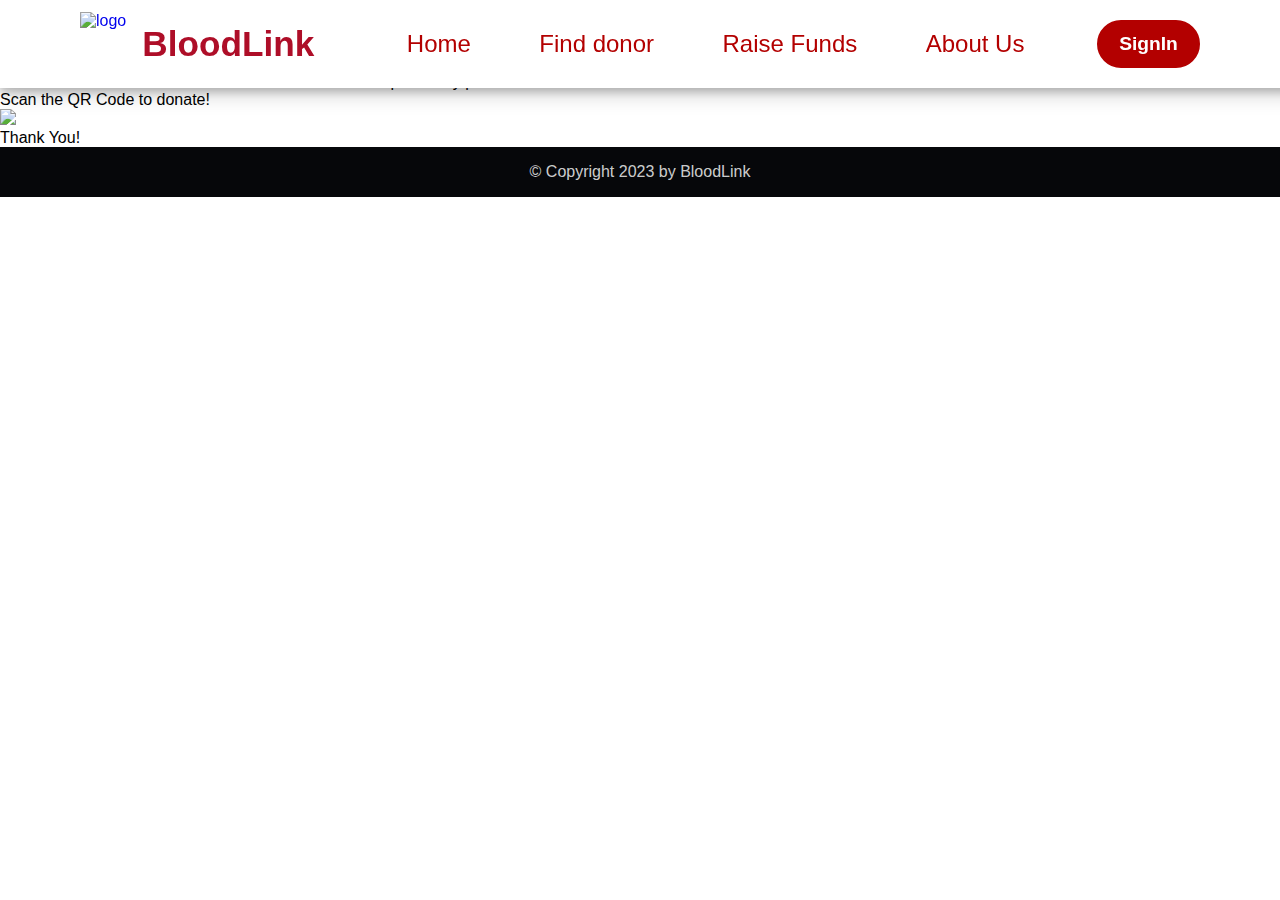
==== funds.html @ 434b43e6 "Added signInUp.css and added the pop-up registration form to all html file" ====
<!DOCTYPE html>
<html lang="en">
<head>
    <meta charset="UTF-8">
    <meta name="viewport" content="width=device-width, initial-scale=1.0">
    <title>BloodBank System</title>
    <link rel="stylesheet" href="./funds-style.css">
    <link rel="stylesheet" href="./nav-footer.css">
    <link rel="stylesheet" href="./signInUp.css">
</head>
<body>
    <nav>
        <a id="nav-p1" href="./index.html">
            <img src="./imgs/logo-img.png" alt="logo">
            <span class="logo">BloodLink</span>
        </a>
        <div id="nav-p2">
            <a href="./index.html" id="home-page">Home</a>
            <a href="./findDonor.html" id="findDonor-page">Find donor</a>
            <!-- <a href="#">Contact us</a> -->
            <a href="#" id="raiseFunds-page">Raise Funds</a>
            <a href="#" id="aboutUs-page">About Us</a>
        </div>
        <button class="signIn-btn" id="nav-p3">SignIn</button>
    </nav>
    <!--SignIn Form-->
    <section class="signIn_Form_section">
        <div class="close-btn">&times;</div>
        <h2>Sign In</h2>
        <form method="post" action="javascript:void(0)" class="signIn_Form">
            <!--value of action attribute is remaining-->
            Email<input type="text" id="email" placeholder="e.g. ravikumar14@gmail.com"><br>
            Password<input type="password" id="password" placeholder="e.g. raVi99"><br>
            <button class="signIn-btn" id="signIn_Form_btn">Sign In</button><br>
            <a href="#">Forgot password</a>
        </form>
    </section>
    <main>
        <h1>Fundraising</h1>
        <div>
            <p id="heading">Help us save lives by donating to our Fundraising campaign</p>
            <p id="sub-heading">Your donation will help us provide blood to those in need.</p>
            <p id="body">
                This funds will be donated further to Blood banks or help a needy person.
                Your donation can save a life.<br>
            </p>
            <div id="scan-text">Scan the QR Code to donate!</div>
        </div>
        <img src="./imgs/QR.jpg">
        <div id="greeting">Thank You!</div>
    </main>
    <footer>
        &copy; Copyright 2023 by BloodLink
    </footer>
    <script src="./SignIn-Up_Form.js"></script>
</body>
</html>
---- nav-footer.css ----
* {
    padding: 0;
    margin: 0;
    font-family: 'Montserrat', sans-serif;  
}

nav {
    background-color: #fff;
    padding: 1.5rem 1rem;
    display: flex;
    justify-content: space-between;
    align-items: center;
    overflow: hidden;
    position: fixed;
    top: 0;
    width: 100%;
    z-index: 1;
    height: 40px;
    box-shadow: 0 4px 8px 0 rgba(0, 0, 0, 0.2), 0 6px 20px 0 rgba(0, 0, 0, 0.19);
}
nav a {
    text-decoration: none;
}
.logo {
    color: #ae0e28;
    font-size: 2.2rem;
    text-decoration: solid white 2px;
    transition: 300ms;
    font-weight: 650;
    width: 12rem;
}
.logo:hover{
    font-size: 2.3rem;
    transition: 450ms;
}
#nav-p1 {
    display: flex;
    align-items: center;
    margin-left: 4rem;
}
#nav-p1 img {
    margin-right: 1rem;
    height: 4rem;
}
#nav-p2 a {
    margin: 0 2rem;
    font-size: 1.5rem;
    color: #b30000;
    transition: 500ms;
    font-weight: 500;
}
#nav-p2 a:hover {
    text-decoration: underline solid #b30000 2px;
}
.signIn-btn {
    border: none;
    border-radius: 5rem;
    padding: 0.6rem 1.2rem;
    font-size: 1.2rem;
    font-weight: bold;
    color: #fff;
    background-color: #b30000;
    transition: 300ms;
    cursor: pointer;
    border: 03px solid #b30000;
}
#nav-p3 {
    margin-right: 6rem;
}
.signIn-btn:hover {
    color: #b30000;
    background-color: #fff;
}





/* -----------------footer---------------- */
footer {
    background-color: #06070A;
    color: #ffffffce;
    padding: 1rem;
    text-align: center;
}
---- signInUp.css ----
/* Sign In Form */
.signIn_Form_section {
    position: fixed;
    top: 50%;
    left: 50%;
    visibility: hidden;
    width: 30rem;
    transform: translate(-50%, -50%) scale(1.25);
    padding: 2rem 3rem;
    background-color: #fff;
    box-shadow: 1rem 1rem 1rem 100rem rgba(0, 0, 0,0.6);
    border-radius: 2rem;
    transition: top 0ms ease-in-out 200ms,
                opacity 200ms ease-in-out 0ms,
                transform 200ms ease-in-out 0ms;
    z-index: 2;
}
.activeSignIn {
    transform: translate(-50%, -50%) scale(1);
    transition: top 0ms ease-in-out 0ms,
                opacity 200ms ease-in-out 0ms,
                transform 200ms ease-in-out 0ms;
    visibility: visible;
}
.close-btn {
    position: absolute;
    top: 1rem;
    right: 1.2rem;
    width: 1.5rem;
    height: 1.5rem;
    background-color: #888;
    color: #eee;
    text-align: center;
    line-height: 1.5rem;
    border-radius: 50%;
    cursor: pointer;
}
.signIn_Form_section h2 {
    text-align: center;
    color: #b30000;
    margin: 0.5rem 0 1.5rem;
    font-size: 2.5rem;
}
.signIn_Form {
    font-size: 1.5rem; 
}
.signIn_Form input {
    margin-top: 0.7rem;
    display: block;
    width: 93%;
    padding: 0.8rem;
    border: 1px solid #aaa;
    border-radius: 0.5rem;
    font-size: 1.1rem;
}
#signIn_Form_btn {
    width: 99%;
    padding: 0.4rem 0;
    border-radius: 0.2rem;
    margin-bottom: 1rem;
}
.signIn_Form a {
    display: block;
    text-align: right;
    color: #1a79ca;
    text-decoration: none;
    margin-right: 0.4rem;
}

/* Sign Up Form */
.signUp_Form_section {
    position: fixed;
    left: 50%;
    visibility: hidden;
    width: 30rem;
    transform: translate(-50%, -50%) scale(1.25);
    padding: 2rem 3rem;
    background-color: #fff;
    box-shadow: 1rem 1rem 1rem 100rem rgba(0, 0, 0,0.6);
    border-radius: 2rem;
    transition: top 0ms ease-in-out 200ms,
                opacity 200ms ease-in-out 0ms,
                transform 200ms ease-in-out 0ms;
    z-index: 2;
}
.activeSignUp {
    top: 50%;
    transform: translate(-50%, -50%) scale(1);
    transition: top 0ms ease-in-out 0ms,
                opacity 200ms ease-in-out 0ms,
                transform 200ms ease-in-out 0ms;
    visibility: visible;
}
.activeSignUp-bottom_button {
    top: 50%;
    transform: translate(-50%, -50%) scale(1);
    transition: top 0ms ease-in-out 0ms,
                opacity 200ms ease-in-out 0ms,
                transform 200ms ease-in-out 0ms;
    visibility: visible;
}
.close-btn {
    position: absolute;
    top: 1rem;
    right: 1.2rem;
    width: 1.5rem;
    height: 1.5rem;
    background-color: #888;
    color: #eee;
    text-align: center;
    line-height: 1.5rem;
    border-radius: 50%;
    cursor: pointer;
}
.signUp_Form_section h2 {
    text-align: center;
    color: #b30000;
    margin: 0.5rem 0 1.5rem;
    font-size: 2.5rem;
}
.signUp_Form {
    font-size: 1.5rem;
}
.signUp_Form input:not(.privacyPolicy), select:not(#city,#b_Grp,#btns), textarea {
    position: absolute;
    left: 35%;
    padding: 0.6rem;
    border: 1px solid #aaa;
    border-radius: 0.3rem;
    width: 50%;
    border-radius: 0.3rem;
    font-size: 1.1rem;
}
.signUp_Form select:not(#city,#b_Grp,#btns) {
    width: 54%;
}
.privacyPolicy {
    margin-right: 0.5rem;
}
.align-inputBox {
    margin-bottom: 1.5rem;
    display: flex;
    justify-content: space-between;
    align-items: center;
}
#signUp_Form_btn, .reset-btn {
    margin-top: 0.8rem;
    width: 20%;
    padding: 0.4rem 0;
    border-radius: 0.2rem;
    margin-bottom: 1rem;
    cursor: pointer;
}
.signUp_Form a {
    text-align: right;
    color: #1a79ca;
    text-decoration: none;
    margin-right: 0.4rem;
}
.reset-btn {
    font-size: 1.1rem;
}
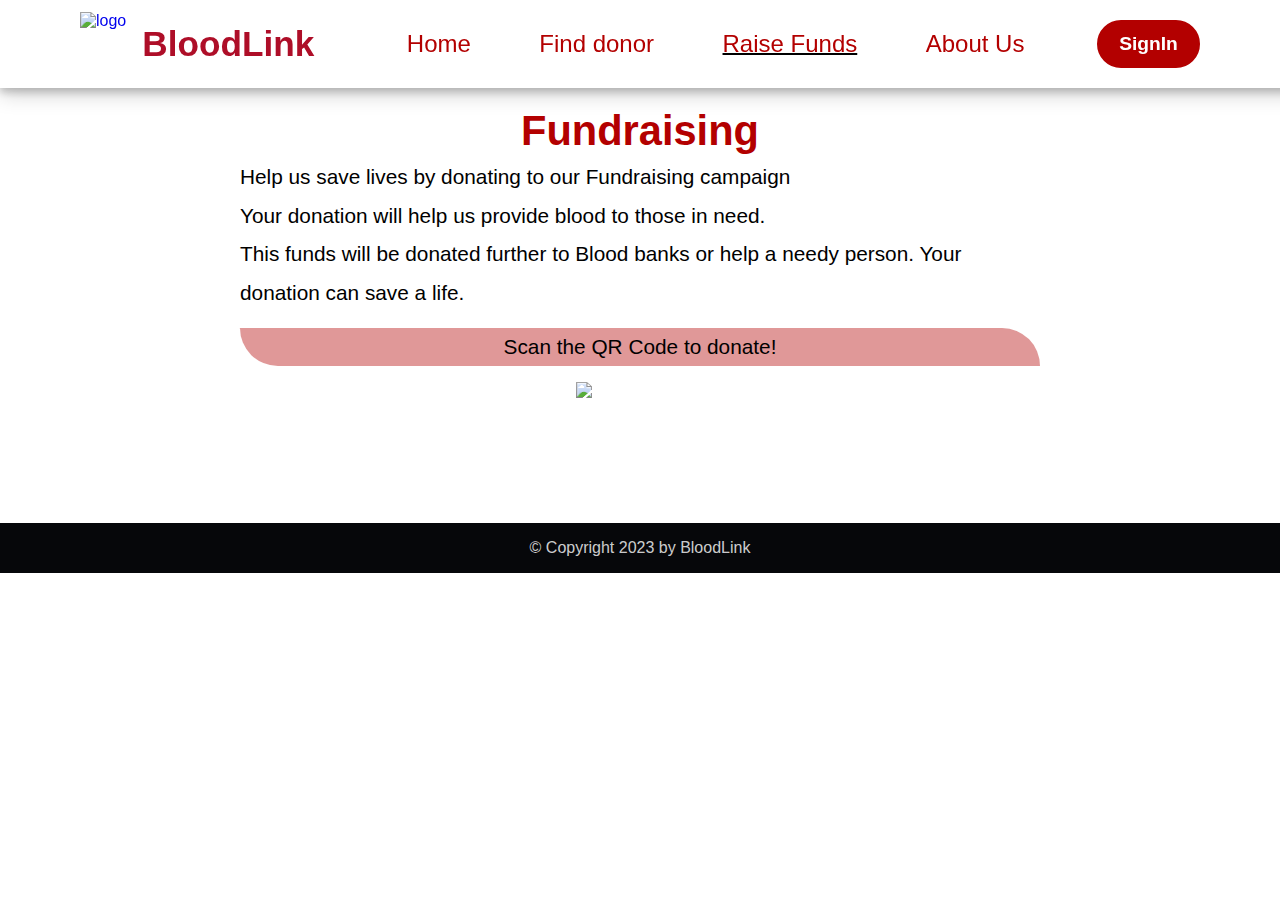
==== commit 9c4f8dd2: "Added aboutUs.html, aboutUs.css, nav-links.js, img5.jpg and made some changes in all files." ====
--- a/funds.html
+++ b/funds.html
@@ -15,11 +15,11 @@
             <span class="logo">BloodLink</span>
         </a>
         <div id="nav-p2">
-            <a href="./index.html" id="home-page">Home</a>
-            <a href="./findDonor.html" id="findDonor-page">Find donor</a>
-            <!-- <a href="#">Contact us</a> -->
-            <a href="#" id="raiseFunds-page">Raise Funds</a>
-            <a href="#" id="aboutUs-page">About Us</a>
+            <a href="./index.html" class="nav-links" id="home-page">Home</a>
+            <a href="./findDonor.html" class="nav-links" id="findDonor-page">Find donor</a>
+            <!-- <a href="#" class="nav-links">Contact us</a> -->
+            <a href="./funds.html" class="nav-links" id="raiseFunds-page">Raise Funds</a>
+            <a href="./aboutUs.html" class="nav-links" id="aboutUs-page">About Us</a>
         </div>
         <button class="signIn-btn" id="nav-p3">SignIn</button>
     </nav>
@@ -47,11 +47,12 @@
             <div id="scan-text">Scan the QR Code to donate!</div>
         </div>
         <img src="./imgs/QR.jpg">
-        <div id="greeting">Thank You!</div>
+        <!-- <div id="greeting">Thank You!</div> -->
     </main>
     <footer>
         &copy; Copyright 2023 by BloodLink
     </footer>
     <script src="./SignIn-Up_Form.js"></script>
+    <script src="./nav-links.js"></script>
 </body>
 </html>--- a/funds-style.css
+++ b/funds-style.css
@@ -0,0 +1,30 @@
+main {
+    margin: 7rem 15rem;
+    font-size: 1.3rem;
+    line-height: 2.4rem;
+}
+
+h1 {
+    color: #b30000;
+    text-align: center;
+    margin-bottom: 0.5rem;
+}
+
+#scan-text {
+    margin-top: 1rem;
+    background-color: #b3000067;
+    border-radius: 0.5rem;
+    text-align: center;
+    border-radius: 0.1rem 30rem;
+}
+
+main img {
+    width: 20rem;
+    margin: 1rem 0 0 21rem;
+}
+
+/* #greeting {
+    font-size: 2rem;
+    text-decoration: underline wavy grey 2px;
+    font-weight: 700;
+} */--- a/nav-footer.css
+++ b/nav-footer.css
@@ -67,6 +67,9 @@
 #nav-p3 {
     margin-right: 6rem;
 }
+.nav-links.active-nav-links {
+    text-decoration: underline solid #000 2px;
+}
 .signIn-btn:hover {
     color: #b30000;
     background-color: #fff;
--- a/signInUp.css
+++ b/signInUp.css
@@ -40,6 +40,7 @@
     color: #b30000;
     margin: 0.5rem 0 1.5rem;
     font-size: 2.5rem;
+    text-decoration: underline solid #000000 2px;
 }
 .signIn_Form {
     font-size: 1.5rem; 
@@ -117,11 +118,12 @@
     color: #b30000;
     margin: 0.5rem 0 1.5rem;
     font-size: 2.5rem;
+    text-decoration: underline solid #000000 2px;
 }
 .signUp_Form {
     font-size: 1.5rem;
 }
-.signUp_Form input:not(.privacyPolicy), select:not(#city,#b_Grp,#btns), textarea {
+.signUp_Form input:not(.privacyPolicy), select:not(#fd_city,#fd_bGrp,#btns) {
     position: absolute;
     left: 35%;
     padding: 0.6rem;
@@ -131,7 +133,7 @@
     border-radius: 0.3rem;
     font-size: 1.1rem;
 }
-.signUp_Form select:not(#city,#b_Grp,#btns) {
+.signUp_Form select:not(#fd_city,#fd_bGrp,#btns) {
     width: 54%;
 }
 .privacyPolicy {
@@ -157,6 +159,15 @@
     text-decoration: none;
     margin-right: 0.4rem;
 }
+.signUp_Form span {
+    font-size: 1.2rem;
+}
 .reset-btn {
-    font-size: 1.1rem;
+    font-size: 1.2rem;
+    border: 2px solid black;
+    padding: 0.45rem 1.2rem;
+}
+.reset-btn:hover {
+    background-color: black;
+    color: #fff;
 }